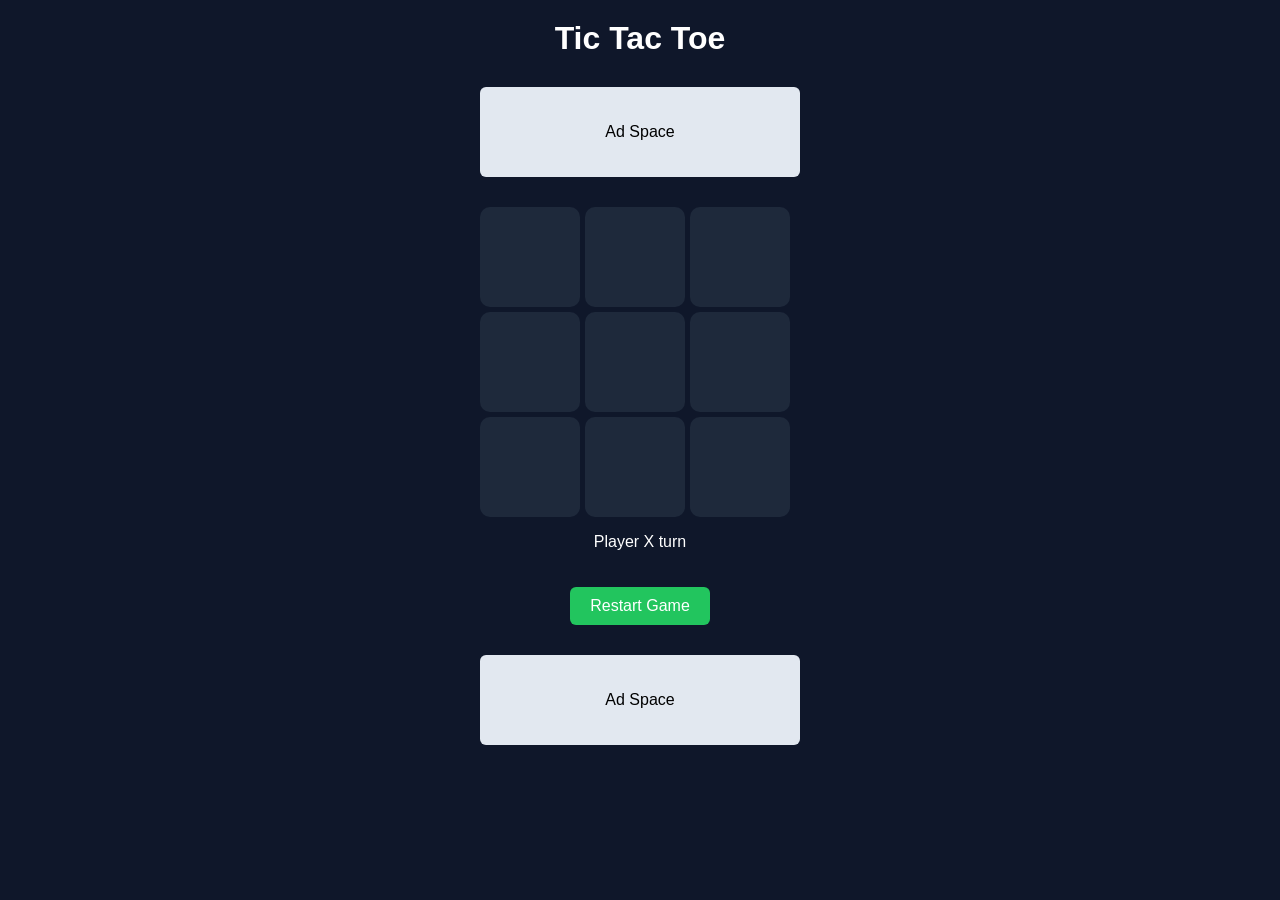
==== index.html @ 45cf3373 "Add files via upload" ====
<!DOCTYPE html>
<html lang="en">
<head>
<meta charset="UTF-8">
<title>Tic Tac Toe Online</title>
<link rel="stylesheet" href="style.css">

<!-- AdSense placeholder -->
<script async src="https://pagead2.googlesyndication.com/pagead/js/adsbygoogle.js"></script>

</head>

<body>

<h1>Tic Tac Toe</h1>

<!-- Top Ad -->
<div class="ad">
Ad Space
</div>

<div class="game">

<div class="board">
<div class="cell" data-index="0"></div>
<div class="cell" data-index="1"></div>
<div class="cell" data-index="2"></div>

<div class="cell" data-index="3"></div>
<div class="cell" data-index="4"></div>
<div class="cell" data-index="5"></div>

<div class="cell" data-index="6"></div>
<div class="cell" data-index="7"></div>
<div class="cell" data-index="8"></div>
</div>

<p id="status">Player X turn</p>

<button onclick="restartGame()">Restart Game</button>

</div>

<!-- Bottom Ad -->
<div class="ad">
Ad Space
</div>

<script src="script.js"></script>

</body>
</html>
---- style.css ----
body{
font-family: Arial;
text-align:center;
background:#0f172a;
color:white;
}

h1{
margin-top:20px;
}

.game{
margin:auto;
width:320px;
}

.board{
display:grid;
grid-template-columns:repeat(3,100px);
gap:5px;
margin-top:20px;
}

.cell{
width:100px;
height:100px;
background:#1e293b;
display:flex;
align-items:center;
justify-content:center;
font-size:40px;
cursor:pointer;
border-radius:10px;
}

.cell:hover{
background:#334155;
}

button{
margin-top:20px;
padding:10px 20px;
border:none;
background:#22c55e;
color:white;
font-size:16px;
border-radius:6px;
cursor:pointer;
}

.ad{
margin:30px auto;
background:#e2e8f0;
color:black;
width:320px;
height:90px;
display:flex;
align-items:center;
justify-content:center;
border-radius:6px;
}
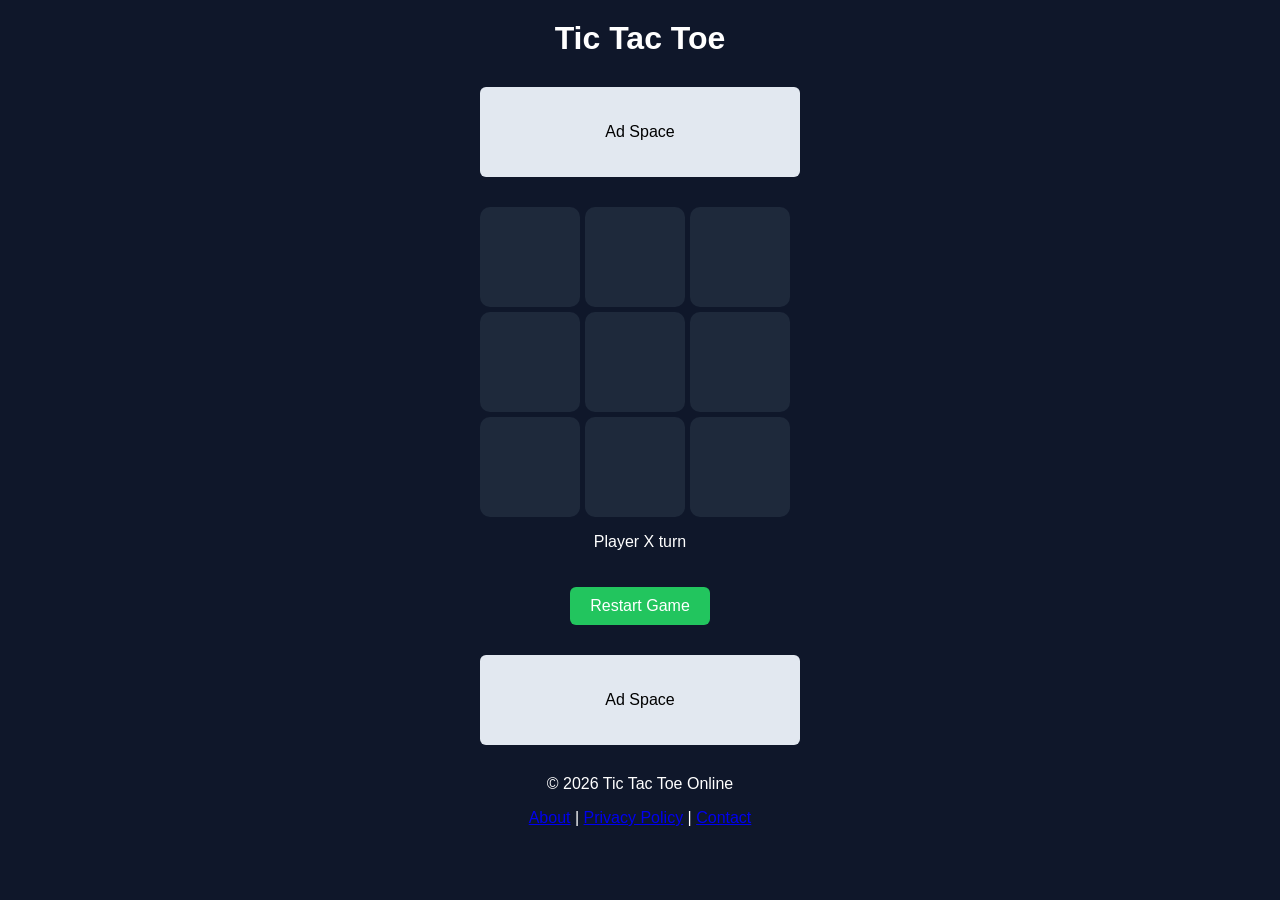
==== commit da2651dc: "Update index.html" ====
--- a/index.html
+++ b/index.html
@@ -1,12 +1,18 @@
 <!DOCTYPE html>
 <html lang="en">
+
 <head>
+
 <meta charset="UTF-8">
+<meta name="viewport" content="width=device-width, initial-scale=1.0">
+
 <title>Tic Tac Toe Online</title>
+
 <link rel="stylesheet" href="style.css">
 
-<!-- AdSense placeholder -->
-<script async src="https://pagead2.googlesyndication.com/pagead/js/adsbygoogle.js"></script>
+<!-- Google AdSense -->
+<script async src="https://pagead2.googlesyndication.com/pagead/js/adsbygoogle.js?client=ca-pub-XXXX"
+crossorigin="anonymous"></script>
 
 </head>
 
@@ -22,6 +28,7 @@
 <div class="game">
 
 <div class="board">
+
 <div class="cell" data-index="0"></div>
 <div class="cell" data-index="1"></div>
 <div class="cell" data-index="2"></div>
@@ -33,6 +40,7 @@
 <div class="cell" data-index="6"></div>
 <div class="cell" data-index="7"></div>
 <div class="cell" data-index="8"></div>
+
 </div>
 
 <p id="status">Player X turn</p>
@@ -46,7 +54,17 @@
 Ad Space
 </div>
 
+<footer>
+
+<p>© 2026 Tic Tac Toe Online</p>
+
+<a href="about.html">About</a> |
+<a href="privacy.html">Privacy Policy</a> |
+<a href="contact.html">Contact</a>
+
+</footer>
+
 <script src="script.js"></script>
 
 </body>
-</html>+</html>
